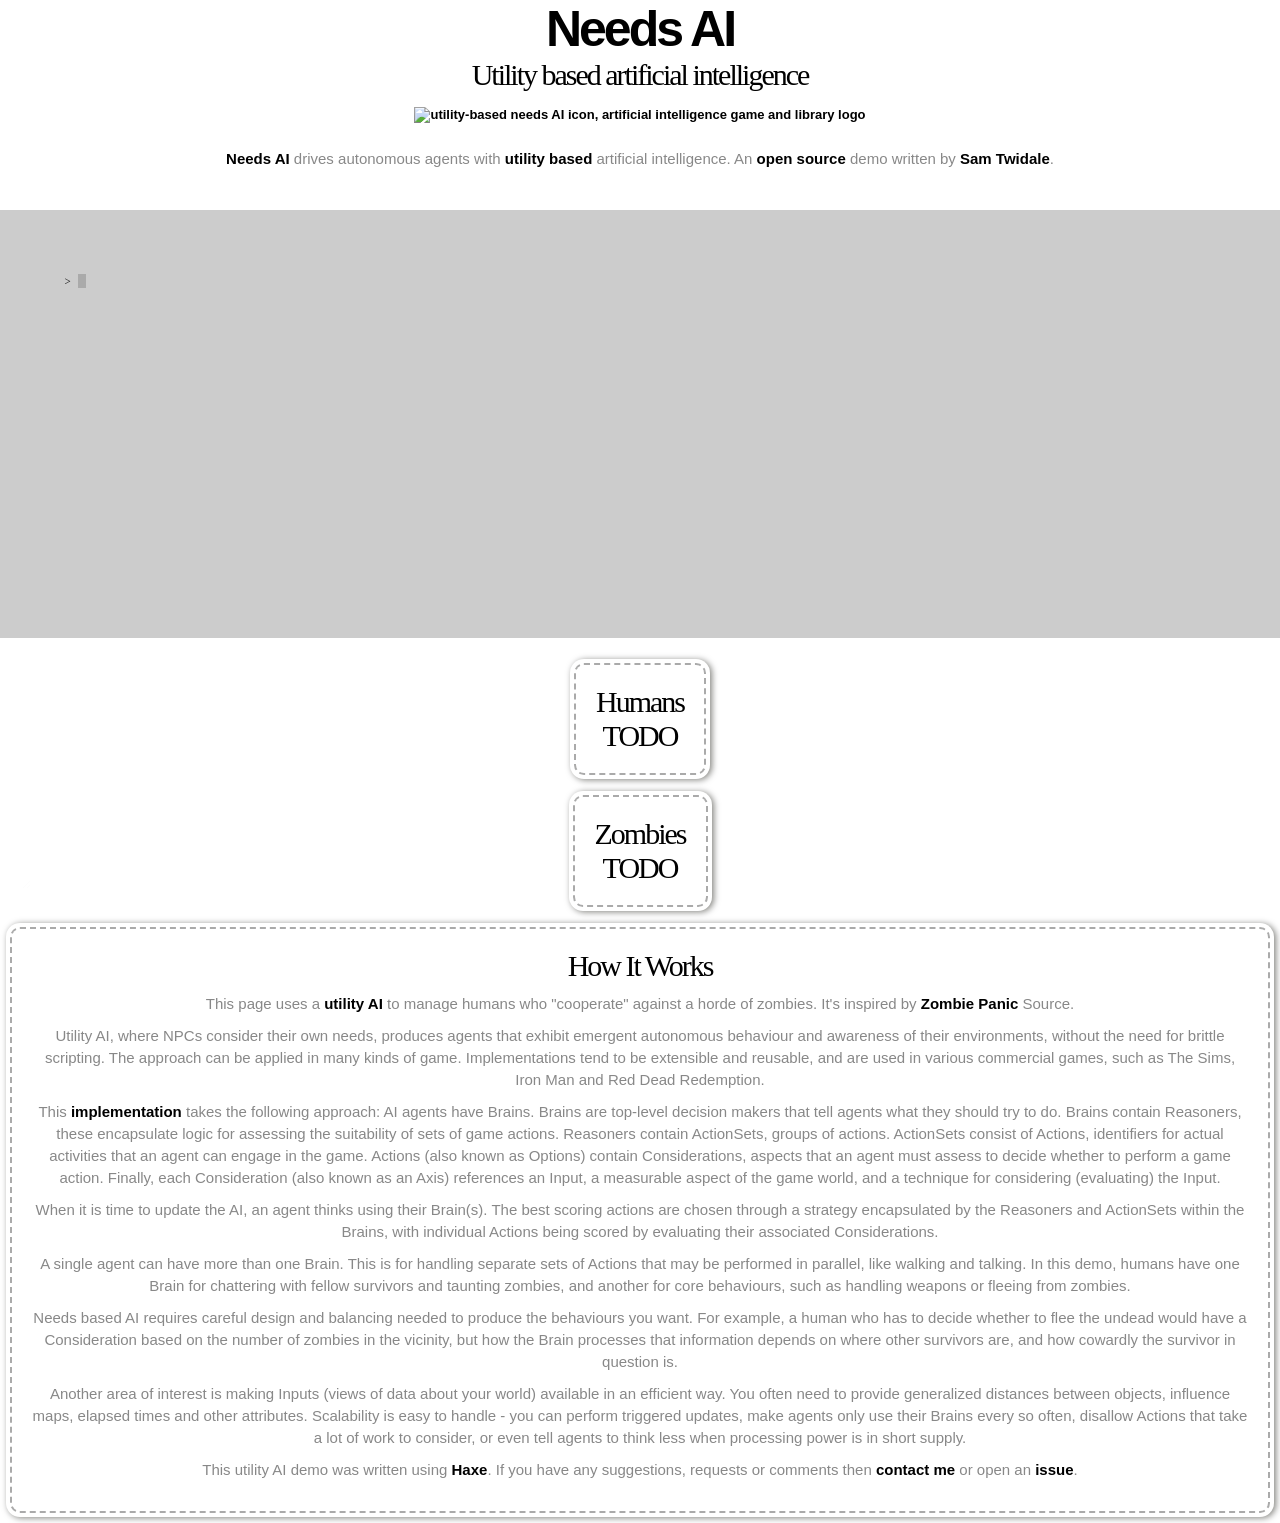
==== bin/index.html @ 3d84d8d5 "Add name generation, console, ray picking, text labels, starting influence maps" ====
<!DOCTYPE html>
<html lang="en-GB" xmlns="http://www.w3.org/1999/xhtml">
	<head>
		<meta charset="UTF-8">
		<meta http-equiv="X-UA-Compatible" content="IE=edge">
		<meta name="viewport" content="width=device-width,user-scalable=yes,initial-scale=1,maximum-scale=1">
		<title>Needs AI - Utility Artificial Intelligence Demo With Utility-Driven Agents</title>
		<meta name="author" content="Sam Twidale">
		<meta name="description" content="This utility based artificial intelligence game drives autonomous agents using utility-theory based logic.">
		<meta name="keywords" content="artificial intelligence, AI, utility, utility theory, needs-based, needs AI, IAUS, utility systems">
		<meta name="subject" content="Utility Based AI">
		<meta name="robots" content="index, follow">
		<link rel="canonical" href="https://www.samcodes.co.uk/project/needs-ai/" />
		<meta property="og:title" content="Needs AI - Utility Based AI Demo">
		<meta property="og:description" content="Demo that animates autonomous agents using utility-theory based AI">
		<meta property="og:site_name" content="Samcodes">
		<meta name="twitter:title" content="Needs AI - Utility Based AI Demo">
		<meta name="twitter:description" content="Demo that animates autonomous agents using utility-theory based AI">
		<link rel="icon" type="image/x-icon" href="icon/favicon.png">
		<link rel="apple-touch-icon-precomposed" type="image/x-icon" href="icon/apple-touch-icon-precomposed.png">
		<!--[if IE]><link rel="shortcut icon" type="image/x-icon" href="icon/favicon.ico"><![endif]-->
		<link rel="stylesheet" type="text/css" href="css/jquery.terminal.css">
		<link rel="stylesheet" type="text/css" href="css/style.min.css">
	</head>
	
	<body>
		<section id="header">
			<div class="inner">
				<h1>Needs AI</h1>
				<h2>Utility based artificial intelligence</h2>
				
				<a href="https://github.com/Tw1ddle/needs-ai" target="_blank">
					<img class="logo" src="https://github.com/Tw1ddle/needs-ai/blob/master/screenshots/logo.png?raw=true" alt="utility-based needs AI icon, artificial intelligence game and library logo">
				</a>
				
				<p><a href="https://github.com/Tw1ddle/needs-ai" target="_blank">Needs AI</a> drives autonomous agents with <a href="https://en.wikipedia.org/wiki/Utility_system" target="_blank">utility based</a> artificial intelligence. An <a href="https://github.com/Tw1ddle/needs-ai" target="_blank">open source</a> demo written by <a href="https://twitter.com/Sam_Twidale" target="_blank">Sam Twidale</a>.</p>
				
				<span id="game" oncontextmenu="return false;"></span>
				
			</div>
		</section>
		
		<br>
		
		<div id="console"></div>
		
		<br>
		
		<div class="container stitched">
			<h2 id="agents">Humans</h2>
			<h2>TODO</h2>
		</div>
		
		<br>
		
		<div class="container stitched">
			<h2 id="agents">Zombies</h2>
			<h2>TODO</h2>
		</div>
		
		<br>
		
		<div class="container stitched">
			<h2>How It Works</h2>
			<p>This page uses a <a href="https://en.wikipedia.org/wiki/Utility_system" target="_blank">utility AI</a> to manage humans who "cooperate" against a horde of zombies. It's inspired by <a href="https://en.wikipedia.org/wiki/Zombie_Panic!_Source" target="_blank">Zombie Panic</a> Source.</p>
			<p>Utility AI, where NPCs consider their own needs, produces agents that exhibit emergent autonomous behaviour and awareness of their environments, without the need for brittle scripting. The approach can be applied in many kinds of game. Implementations tend to be extensible and reusable, and are used in various commercial games, such as The Sims, Iron Man and Red Dead Redemption.</p>
			<p>This <a href="https://github.com/Tw1ddle/needs-ai" target="_blank">implementation</a> takes the following approach: AI agents have Brains. Brains are top-level decision makers that tell agents what they should try to do. Brains contain Reasoners, these encapsulate logic for assessing the suitability of sets of game actions. Reasoners contain ActionSets, groups of actions. ActionSets consist of Actions, identifiers for actual activities that an agent can engage in the game. Actions (also known as Options) contain Considerations, aspects that an agent must assess to decide whether to perform a game action. Finally, each Consideration (also known as an Axis) references an Input, a measurable aspect of the game world, and a technique for considering (evaluating) the Input.</p>
			<p>When it is time to update the AI, an agent thinks using their Brain(s). The best scoring actions are chosen through a strategy encapsulated by the Reasoners and ActionSets within the Brains, with individual Actions being scored by evaluating their associated Considerations.</p>
			<p>A single agent can have more than one Brain. This is for handling separate sets of Actions that may be performed in parallel, like walking and talking. In this demo, humans have one Brain for chattering with fellow survivors and taunting zombies, and another for core behaviours, such as handling weapons or fleeing from zombies.</p>
			<p>Needs based AI requires careful design and balancing needed to produce the behaviours you want. For example, a human who has to decide whether to flee the undead would have a Consideration based on the number of zombies in the vicinity, but how the Brain processes that information depends on where other survivors are, and how cowardly the survivor in question is.</p>
			<p>Another area of interest is making Inputs (views of data about your world) available in an efficient way. You often need to provide generalized distances between objects, influence maps, elapsed times and other attributes. Scalability is easy to handle - you can perform triggered updates, make agents only use their Brains every so often, disallow Actions that take a lot of work to consider, or even tell agents to think less when processing power is in short supply.</p>
			<p>This utility AI demo was written using <a href="https://haxe.org/" target="_blank">Haxe</a>. If you have any suggestions, requests or comments then <a href="https://twitter.com/Sam_Twidale" target="_blank">contact me</a> or open an <a href="https://github.com/Tw1ddle/needs-ai" target="_blank">issue</a>.</p>
		</div>
		
		<script type="text/javascript" src="js/jquery.min.js"></script>
		<script type="text/javascript" src="js/jquery.mousewheel.min.js"></script>
		<script type="text/javascript" src="js/jquery.terminal.min.js"></script>
		<script>
			terminal = $('#console').terminal(function(command, term) {
				term.echo('');
			}, {
				greetings: false,
				name: 'dconsole',
				height: "300",
				prompt: '> ',
			});
			document.addEventListener('console_log', function(evt) {
				terminal.echo(evt.detail.data, {
					finalize: function(div) {
						div.css("color", "#" + evt.detail.color);
					}
				});
			});
		</script>
		<script type="text/javascript" src="js/three.min.js"></script>
		<script type="text/javascript" src="js/orbitcontrols.js"></script>
		<script type="text/javascript" src="js/d3.min.js"></script>
		<script type="text/javascript" src="js/game.js"></script>
	</body>
</html>
---- bin/css/style.min.css ----
@font-face {
    font-family: "runescapeuf";
    src: url("assets/fonts/runescape_uf.ttf");
}

#game {
    display: inline-block;
}

body {
    font-family: 'Open Sans', sans-serif;
    background-color: #000000;
    color: #000000;
    font-size: 13px;
}
html, body, div, span, applet, object, iframe, h1, h2, h3, h4, h5, h6, p, blockquote, pre, a, abbr, acronym, address, big, cite, code, del, dfn, em, font, ins, kbd, q, s, samp, small, strike, strong, sub, sup, tt, var, b, u, i, center, dl, dt, dd, ol, ul, li, fieldset, form, label, legend, table, caption, tbody, tfoot, thead, tr, th, td {
    background: transparent;
    border: 0;
    margin: 0;
    padding: 0;
    vertical-align: baseline;
    outline: 0;
}
h1 {
    font: 600 50px "Open Sans", sans-serif;
    letter-spacing: -3px;
    margin-bottom: 0px;
}
h2 {
    font: 400 30px "Open Sans";
    letter-spacing: -2px;
}
h3 {
    font: 600 20px "Open Sans";
    letter-spacing: -1px;
}
p {
    font-family: "Open Sans", sans-serif;
    font-size: 15px;
    line-height: 22px;
    color: #888888;
    margin: 10px 0;
}
a {
    color: #000000;
    font-weight: 600;
    text-decoration: none;
}
p a {
    color: #000000;
    text-decoration: none;
}
html {
	user-select: none;
	-moz-user-select: none;
	-khtml-user-select: none;
	-ms-user-select: none;
	-webkit-user-select: none;
	-o-user-select: none;
}
li {
	user-select: text;
	-moz-user-select: text;
	-khtml-user-select: text;
	-ms-user-select: text;
	-webkit-user-select: text;
	-o-user-select: text;
}
img {
    max-width:90%;
}

.red, .green, .blue, .black, .orange {
    margin: 20px;
    width: 200px;
    display: inline-block;
}
.red .noUi-base {
    background: #c0392b;
}
.green .noUi-base {
    background: #27ae60;
}
.blue .noUi-base {
    background: #2980b9;
}
.black .noUi-connect {
    background: #000000;
}
.orange .noUi-base {
    background: #ffa500;
}
.verticalslider {
    height: 50px;
}

.stitched {
    padding: 20px;
    margin: 10px;
    background: #ffffff;
    color: #000000;
    font-size: 21px;
    font-weight: bold;
    line-height: 1.3em;
    border: 2px dashed #aaa;
    border-radius: 10px;
    box-shadow: 0 0 0 4px #ffffff, 2px 1px 6px 4px rgba(10, 10, 0, 0.5);
    font-weight: normal;
    display: inline-block;
}

input, textarea {
    padding: 9px;
    margin: 10px;
    border: solid 1px #E5E5E5;
    outline: 0;
    width: 150px;
    background: #FFFFFF url('bg_form.png') left top repeat-x;
    background: -webkit-gradient(linear, left top, left 25, from(#FFFFFF), color-stop(4%, #EEEEEE), to(#FFFFFF));
    background: -moz-linear-gradient(top, #FFFFFF, #EEEEEE 1px, #FFFFFF 25px);
    box-shadow: rgba(0,0,0, 0.1) 0px 0px 8px;
    -moz-box-shadow: rgba(0,0,0, 0.1) 0px 0px 8px;
    -webkit-box-shadow: rgba(0,0,0, 0.1) 0px 0px 8px;
}
input:hover, textarea:hover, input:focus, textarea:focus {
    border-color: #C9C9C9;
    -webkit-box-shadow: rgba(0, 0, 0, 0.15) 0px 0px 8px;
}
label {
    margin-left: 10px;
    color: #999999;
}
body {
    text-align: center;
    background-color: #ffffff;
}
select {
    padding: 9px;
    margin: 10px;
    border: solid 1px #E5E5E5;
    outline: 0;
    width: 240px;
    background: #FFFFFF url('bg_form.png') left top repeat-x;
    background: -webkit-gradient(linear, left top, left 25, from(#FFFFFF), color-stop(4%, #EEEEEE), to(#FFFFFF));
    background: -moz-linear-gradient(top, #FFFFFF, #EEEEEE 1px, #FFFFFF 25px);
    box-shadow: rgba(0,0,0, 0.1) 0px 0px 8px;
    -moz-box-shadow: rgba(0,0,0, 0.1) 0px 0px 8px;
    -webkit-box-shadow: rgba(0,0,0, 0.1) 0px 0px 8px;
}

.button {
    margin: 10px;
    -moz-box-shadow:inset 0px 1px 0px 0px #ffffff;
    -webkit-box-shadow:inset 0px 1px 0px 0px #ffffff;
    box-shadow:inset 0px 1px 0px 0px #ffffff;
    background:-webkit-gradient(linear, left top, left bottom, color-stop(0.05, #ffffff), color-stop(1, #f6f6f6));
    background:-moz-linear-gradient(top, #ffffff 5%, #f6f6f6 100%);
    background:-webkit-linear-gradient(top, #ffffff 5%, #f6f6f6 100%);
    background:-o-linear-gradient(top, #ffffff 5%, #f6f6f6 100%);
    background:-ms-linear-gradient(top, #ffffff 5%, #f6f6f6 100%);
    background:linear-gradient(to bottom, #ffffff 5%, #f6f6f6 100%);
    background-color:#ffffff;
    -moz-border-radius:6px;
    -webkit-border-radius:6px;
    border-radius:6px;
    border:1px solid #dcdcdc;
    display:inline-block;
    cursor:pointer;
    color:#666666;
    font-size:15px;
    font-weight:bold;
    padding:6px 24px;
    text-decoration:none;
    text-shadow:0px 1px 0px #ffffff;
}
.button:hover {
    background:-webkit-gradient(linear, left top, left bottom, color-stop(0.05, #f6f6f6), color-stop(1, #ffffff));
    background:-moz-linear-gradient(top, #f6f6f6 5%, #ffffff 100%);
    background:-webkit-linear-gradient(top, #f6f6f6 5%, #ffffff 100%);
    background:-o-linear-gradient(top, #f6f6f6 5%, #ffffff 100%);
    background:-ms-linear-gradient(top, #f6f6f6 5%, #ffffff 100%);
    background:linear-gradient(to bottom, #f6f6f6 5%, #ffffff 100%);
    background-color:#f6f6f6;
}
.button:active {
    position:relative;
    top:1px;
}

.sliders {
    margin: 20px;
}
.textboxes {
    margin: 20px;
}

#accordion #check-1 {
    display: none;
}
#accordion label {
    background: #ffffff;
    border-radius: .25em;
    cursor: pointer;
    display: block;
    margin-bottom: .125em;
    padding: .25em 1em;
    z-index: 20;
}
#accordion label:hover {
    color: #000000;
}
#accordion input:checked + label {
    background: #ffffff;
    border-bottom-right-radius: 0;
    border-bottom-left-radius: 0;
    margin-bottom: 0;
}
#accordion .settings {
    background: #ffffff;
    height:0px;
    overflow:hidden;
    z-index:10;
}
#accordion .settings p {
    padding: 1em;
}
#accordion input:checked .settings {
}
#accordion input:checked ~ .settings {
    height: auto;
}

.container {
    display: inline-block;
    margin: 10px;
}

a:hover {
    color: #555555;
}

.tooltip {
    display: block;
    position: absolute;
    border: 1px solid #D9D9D9;
    font: 400 12px/12px Arial;
    border-radius: 3px;
    background: #fff;
    top: 43px;
    padding: 5px;
    left: -9px;
    text-align: center;
    width: 50px;
}

.logo {
    margin: 15px;
}

.xaxis path {
	fill: none;
	stroke: #000;
	shape-rendering: crispEdges
}
.xaxis .axis-label {
	font-size: 10px
}
.yaxis path {
	fill: none;
	stroke: #000;
	shape-rendering: crispEdges
}
.yaxis .axis-label {
	font-size: 10px
}
.title {
	font-weight: bold;
	font-size: 10px
}
.tick {
	font-weight: bold;
	font-size: 10px
}
.tick line {
	stroke: gray;
	opacity: 0.6
}

#graphs {
	display: block;
	text-align: center
}
#graphs_container {
	text-align: center
}

.textlabel {
	color: #000000;
	font-family: "Fira Mono", Monaco, "Andale Mono", "Lucida Console", "Bitstream Vera Sans Mono", "Courier New", Courier, monospace;
	margin: -5px 0 0 15px;
	pointer-events:none;
	zIndex: 1;
	width: 100px;
	height: 100px;
	position: absolute;
}
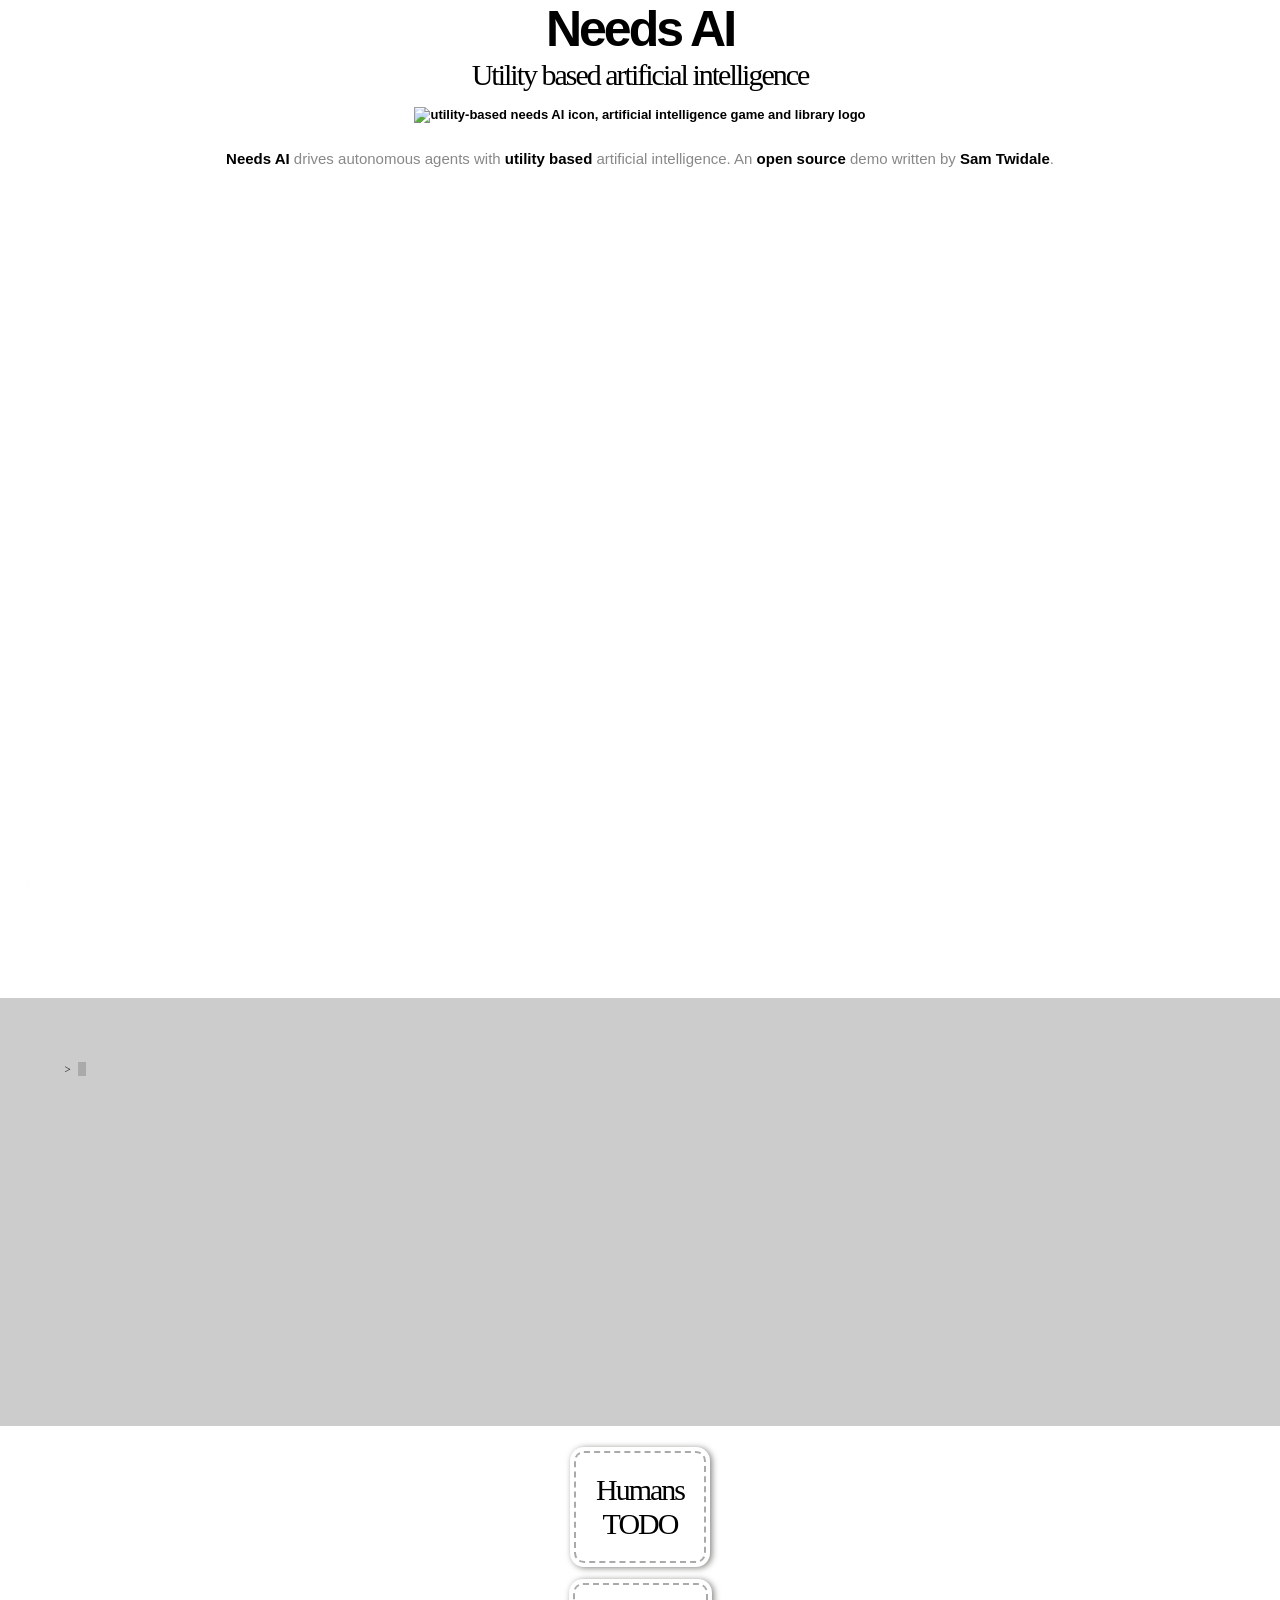
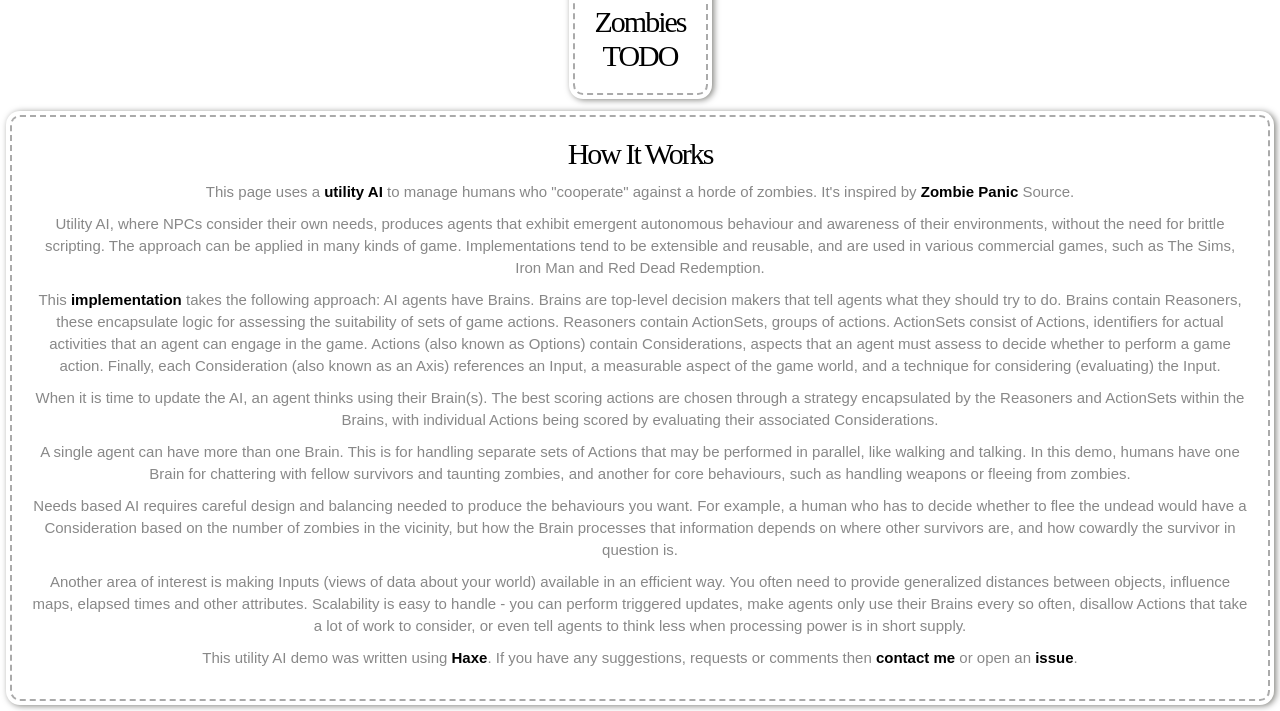
==== commit 6c107516: "Fix text labels css, capitalize names" ====
--- a/bin/index.html
+++ b/bin/index.html
@@ -34,12 +34,15 @@
 				</a>
 				
 				<p><a href="https://github.com/Tw1ddle/needs-ai" target="_blank">Needs AI</a> drives autonomous agents with <a href="https://en.wikipedia.org/wiki/Utility_system" target="_blank">utility based</a> artificial intelligence. An <a href="https://github.com/Tw1ddle/needs-ai" target="_blank">open source</a> demo written by <a href="https://twitter.com/Sam_Twidale" target="_blank">Sam Twidale</a>.</p>
-				
-				<span id="game" oncontextmenu="return false;"></span>
-				
 			</div>
 		</section>
 		
+		<br>
+		
+		<div id="game_wrapper">
+			<span id="game" oncontextmenu="return false;"></span>
+		</div>
+				
 		<br>
 		
 		<div id="console"></div>
--- a/bin/css/style.min.css
+++ b/bin/css/style.min.css
@@ -1,10 +1,6 @@
 @font-face {
     font-family: "runescapeuf";
-    src: url("assets/fonts/runescape_uf.ttf");
-}
-
-#game {
-    display: inline-block;
+    src: local("../assets/fonts/runescape_uf.woff"), url("../assets/fonts/runescape_uf.woff") format('woff');
 }
 
 body {
@@ -294,13 +290,29 @@
 	text-align: center
 }
 
+#game_wrapper {
+	display: inline-block;
+	padding: 0;
+	margin: 0;
+}
+
+#game {
+    display: inline-block;
+	position: relative;
+	width: 800px;
+	height: 800px;
+}
+
 .textlabel {
-	color: #000000;
-	font-family: "Fira Mono", Monaco, "Andale Mono", "Lucida Console", "Bitstream Vera Sans Mono", "Courier New", Courier, monospace;
-	margin: -5px 0 0 15px;
+	display: inline-block;
+	font-size: 24px;
+	color: #ffff00;
+	font-family: 'runescapeuf', Fallback, sans-serif;
+	text-shadow: 2px 2px 2px #000;
 	pointer-events:none;
 	zIndex: 1;
-	width: 100px;
-	height: 100px;
+	width: auto;
+	height: auto;
 	position: absolute;
+	text-align: center;
 }
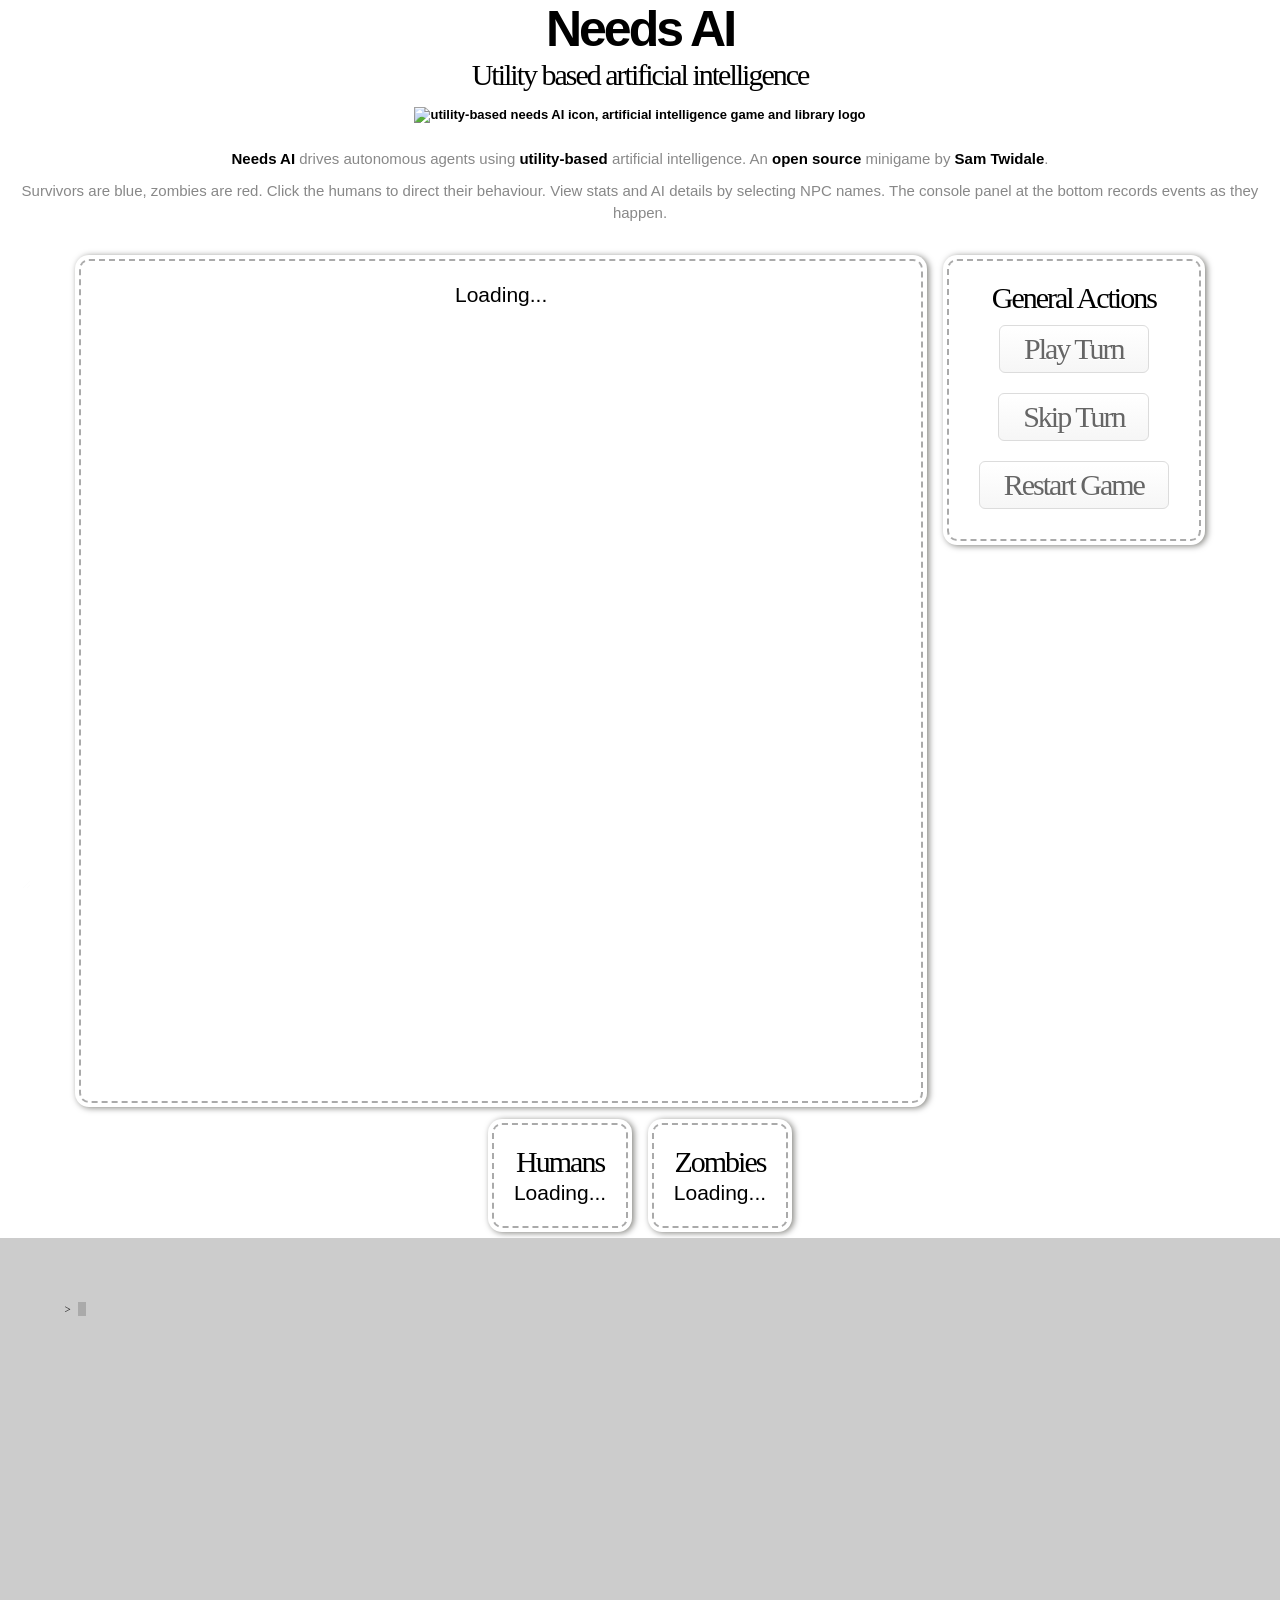
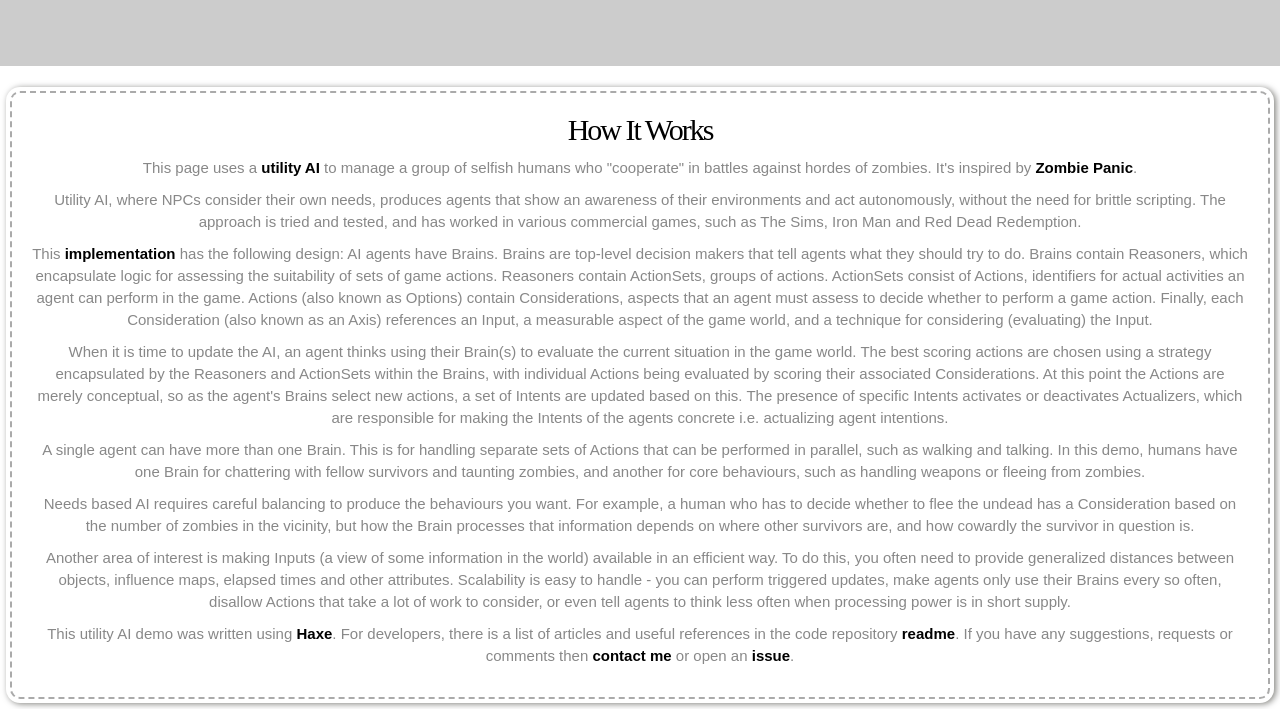
==== commit 5d28916a: "Start making game manually stepped/turn-based, add intents/actualizers for actually performing actio" ====
--- a/bin/index.html
+++ b/bin/index.html
@@ -4,7 +4,7 @@
 		<meta charset="UTF-8">
 		<meta http-equiv="X-UA-Compatible" content="IE=edge">
 		<meta name="viewport" content="width=device-width,user-scalable=yes,initial-scale=1,maximum-scale=1">
-		<title>Needs AI - Utility Artificial Intelligence Demo With Utility-Driven Agents</title>
+		<title>Needs AI - Utility Artificial Intelligence Demo Using Utility-Driven Agents</title>
 		<meta name="author" content="Sam Twidale">
 		<meta name="description" content="This utility based artificial intelligence game drives autonomous agents using utility-theory based logic.">
 		<meta name="keywords" content="artificial intelligence, AI, utility, utility theory, needs-based, needs AI, IAUS, utility systems">
@@ -33,14 +33,51 @@
 					<img class="logo" src="https://github.com/Tw1ddle/needs-ai/blob/master/screenshots/logo.png?raw=true" alt="utility-based needs AI icon, artificial intelligence game and library logo">
 				</a>
 				
-				<p><a href="https://github.com/Tw1ddle/needs-ai" target="_blank">Needs AI</a> drives autonomous agents with <a href="https://en.wikipedia.org/wiki/Utility_system" target="_blank">utility based</a> artificial intelligence. An <a href="https://github.com/Tw1ddle/needs-ai" target="_blank">open source</a> demo written by <a href="https://twitter.com/Sam_Twidale" target="_blank">Sam Twidale</a>.</p>
+				<p><a href="https://github.com/Tw1ddle/needs-ai" target="_blank">Needs AI</a> drives autonomous agents using <a href="https://en.wikipedia.org/wiki/Utility_system" target="_blank">utility-based</a> artificial intelligence. An <a href="https://github.com/Tw1ddle/needs-ai" target="_blank">open source</a> minigame by <a href="https://twitter.com/Sam_Twidale" target="_blank">Sam Twidale</a>.</p>
+				
+				<p>Survivors are blue, zombies are red. Click the humans to direct their behaviour. View stats and AI details by selecting NPC names. The console panel at the bottom records events as they happen.</p>
 			</div>
 		</section>
 		
 		<br>
 		
-		<div id="game_wrapper">
-			<span id="game" oncontextmenu="return false;"></span>
+		<div class="container stitched">
+			<div id="game_wrapper">
+				<span id="game" oncontextmenu="return false;">Loading...</span>
+			</div>
+		</div>
+		
+		<div class="container stitched topaligned">
+			<h2>General Actions</h2>
+			
+			<a class="button" id="playturn">
+			    <h2>Play Turn</h2>
+			</a>
+			
+			<br>
+		
+			<a class="button" id="skipturn">
+				<h2>Skip Turn</h2>
+			</a>
+			
+			<br>
+			
+			<a class="button" id="restartgame">
+				<h2>Restart Game</h2>
+			</a>
+			
+		</div>
+			
+		<br>
+		
+		<div class="container stitched topaligned">
+			<h2>Humans</h2>
+			<div id="humanteaminfo">Loading...</div>
+		</div>
+		
+		<div class="container stitched topaligned">
+			<h2>Zombies</h2>
+			<div id="zombieteaminfo">Loading...</div>
 		</div>
 				
 		<br>
@@ -50,29 +87,15 @@
 		<br>
 		
 		<div class="container stitched">
-			<h2 id="agents">Humans</h2>
-			<h2>TODO</h2>
-		</div>
-		
-		<br>
-		
-		<div class="container stitched">
-			<h2 id="agents">Zombies</h2>
-			<h2>TODO</h2>
-		</div>
-		
-		<br>
-		
-		<div class="container stitched">
 			<h2>How It Works</h2>
-			<p>This page uses a <a href="https://en.wikipedia.org/wiki/Utility_system" target="_blank">utility AI</a> to manage humans who "cooperate" against a horde of zombies. It's inspired by <a href="https://en.wikipedia.org/wiki/Zombie_Panic!_Source" target="_blank">Zombie Panic</a> Source.</p>
-			<p>Utility AI, where NPCs consider their own needs, produces agents that exhibit emergent autonomous behaviour and awareness of their environments, without the need for brittle scripting. The approach can be applied in many kinds of game. Implementations tend to be extensible and reusable, and are used in various commercial games, such as The Sims, Iron Man and Red Dead Redemption.</p>
-			<p>This <a href="https://github.com/Tw1ddle/needs-ai" target="_blank">implementation</a> takes the following approach: AI agents have Brains. Brains are top-level decision makers that tell agents what they should try to do. Brains contain Reasoners, these encapsulate logic for assessing the suitability of sets of game actions. Reasoners contain ActionSets, groups of actions. ActionSets consist of Actions, identifiers for actual activities that an agent can engage in the game. Actions (also known as Options) contain Considerations, aspects that an agent must assess to decide whether to perform a game action. Finally, each Consideration (also known as an Axis) references an Input, a measurable aspect of the game world, and a technique for considering (evaluating) the Input.</p>
-			<p>When it is time to update the AI, an agent thinks using their Brain(s). The best scoring actions are chosen through a strategy encapsulated by the Reasoners and ActionSets within the Brains, with individual Actions being scored by evaluating their associated Considerations.</p>
-			<p>A single agent can have more than one Brain. This is for handling separate sets of Actions that may be performed in parallel, like walking and talking. In this demo, humans have one Brain for chattering with fellow survivors and taunting zombies, and another for core behaviours, such as handling weapons or fleeing from zombies.</p>
-			<p>Needs based AI requires careful design and balancing needed to produce the behaviours you want. For example, a human who has to decide whether to flee the undead would have a Consideration based on the number of zombies in the vicinity, but how the Brain processes that information depends on where other survivors are, and how cowardly the survivor in question is.</p>
-			<p>Another area of interest is making Inputs (views of data about your world) available in an efficient way. You often need to provide generalized distances between objects, influence maps, elapsed times and other attributes. Scalability is easy to handle - you can perform triggered updates, make agents only use their Brains every so often, disallow Actions that take a lot of work to consider, or even tell agents to think less when processing power is in short supply.</p>
-			<p>This utility AI demo was written using <a href="https://haxe.org/" target="_blank">Haxe</a>. If you have any suggestions, requests or comments then <a href="https://twitter.com/Sam_Twidale" target="_blank">contact me</a> or open an <a href="https://github.com/Tw1ddle/needs-ai" target="_blank">issue</a>.</p>
+			<p>This page uses a <a href="https://en.wikipedia.org/wiki/Utility_system" target="_blank">utility AI</a> to manage a group of selfish humans who "cooperate" in battles against hordes of zombies. It's inspired by <a href="https://en.wikipedia.org/wiki/Zombie_Panic!_Source" target="_blank">Zombie Panic</a>.</p>
+			<p>Utility AI, where NPCs consider their own needs, produces agents that show an awareness of their environments and act autonomously, without the need for brittle scripting. The approach is tried and tested, and has worked in various commercial games, such as The Sims, Iron Man and Red Dead Redemption.</p>
+			<p>This <a href="https://github.com/Tw1ddle/needs-ai" target="_blank">implementation</a> has the following design: AI agents have Brains. Brains are top-level decision makers that tell agents what they should try to do. Brains contain Reasoners, which encapsulate logic for assessing the suitability of sets of game actions. Reasoners contain ActionSets, groups of actions. ActionSets consist of Actions, identifiers for actual activities an agent can perform in the game. Actions (also known as Options) contain Considerations, aspects that an agent must assess to decide whether to perform a game action. Finally, each Consideration (also known as an Axis) references an Input, a measurable aspect of the game world, and a technique for considering (evaluating) the Input.</p>
+			<p>When it is time to update the AI, an agent thinks using their Brain(s) to evaluate the current situation in the game world. The best scoring actions are chosen using a strategy encapsulated by the Reasoners and ActionSets within the Brains, with individual Actions being evaluated by scoring their associated Considerations. At this point the Actions are merely conceptual, so as the agent's Brains select new actions, a set of Intents are updated based on this. The presence of specific Intents activates or deactivates Actualizers, which are responsible for making the Intents of the agents concrete i.e. actualizing agent intentions.</p>
+			<p>A single agent can have more than one Brain. This is for handling separate sets of Actions that can be performed in parallel, such as walking and talking. In this demo, humans have one Brain for chattering with fellow survivors and taunting zombies, and another for core behaviours, such as handling weapons or fleeing from zombies.</p>
+			<p>Needs based AI requires careful balancing to produce the behaviours you want. For example, a human who has to decide whether to flee the undead has a Consideration based on the number of zombies in the vicinity, but how the Brain processes that information depends on where other survivors are, and how cowardly the survivor in question is.</p>
+			<p>Another area of interest is making Inputs (a view of some information in the world) available in an efficient way. To do this, you often need to provide generalized distances between objects, influence maps, elapsed times and other attributes. Scalability is easy to handle - you can perform triggered updates, make agents only use their Brains every so often, disallow Actions that take a lot of work to consider, or even tell agents to think less often when processing power is in short supply.</p>
+			<p>This utility AI demo was written using <a href="https://haxe.org/" target="_blank">Haxe</a>. For developers, there is a list of articles and useful references in the code repository <a href="https://github.com/Tw1ddle/needs-ai-lib#references" target="_blank">readme</a>. If you have any suggestions, requests or comments then <a href="https://twitter.com/Sam_Twidale" target="_blank">contact me</a> or open an <a href="https://github.com/Tw1ddle/needs-ai" target="_blank">issue</a>.</p>
 		</div>
 		
 		<script type="text/javascript" src="js/jquery.min.js"></script>
--- a/bin/css/style.min.css
+++ b/bin/css/style.min.css
@@ -315,4 +315,50 @@
 	height: auto;
 	position: absolute;
 	text-align: center;
+}
+
+.topaligned {
+	vertical-align: top;
+}
+
+/* Remove default bullets */
+/* Remove margins and padding from the parent ul */
+.npcviewlist {
+	list-style-type: none;
+	margin: 0;
+	padding-left: 5px;
+	text-align: left;
+}
+
+/* Style the caret/arrow */
+.npcviewlistcaret {
+	cursor: pointer; 
+	user-select: none; /* Prevent text selection */
+}
+
+/* Create the caret/arrow with a unicode, and style it */
+.npcviewlistcaret::before {
+	content: "\25B6";
+	color: black;
+	display: inline-block;
+	margin-right: 6px;
+}
+
+/* Rotate the caret/arrow icon when clicked on (using JavaScript) */
+.npcviewlistcaretdown::before {
+	transform: rotate(90deg); 
+}
+
+/* Hide the nested lists */
+.npcviewlistnested {
+	display: none;
+	list-style-type: none;
+	margin: 0;
+	padding-left: 5px;
+	text-align: left;
+}
+
+/* Show the nested list when the user clicks on the caret/arrow (with JavaScript) */
+.npcviewlistactive {
+	display: block;
 }
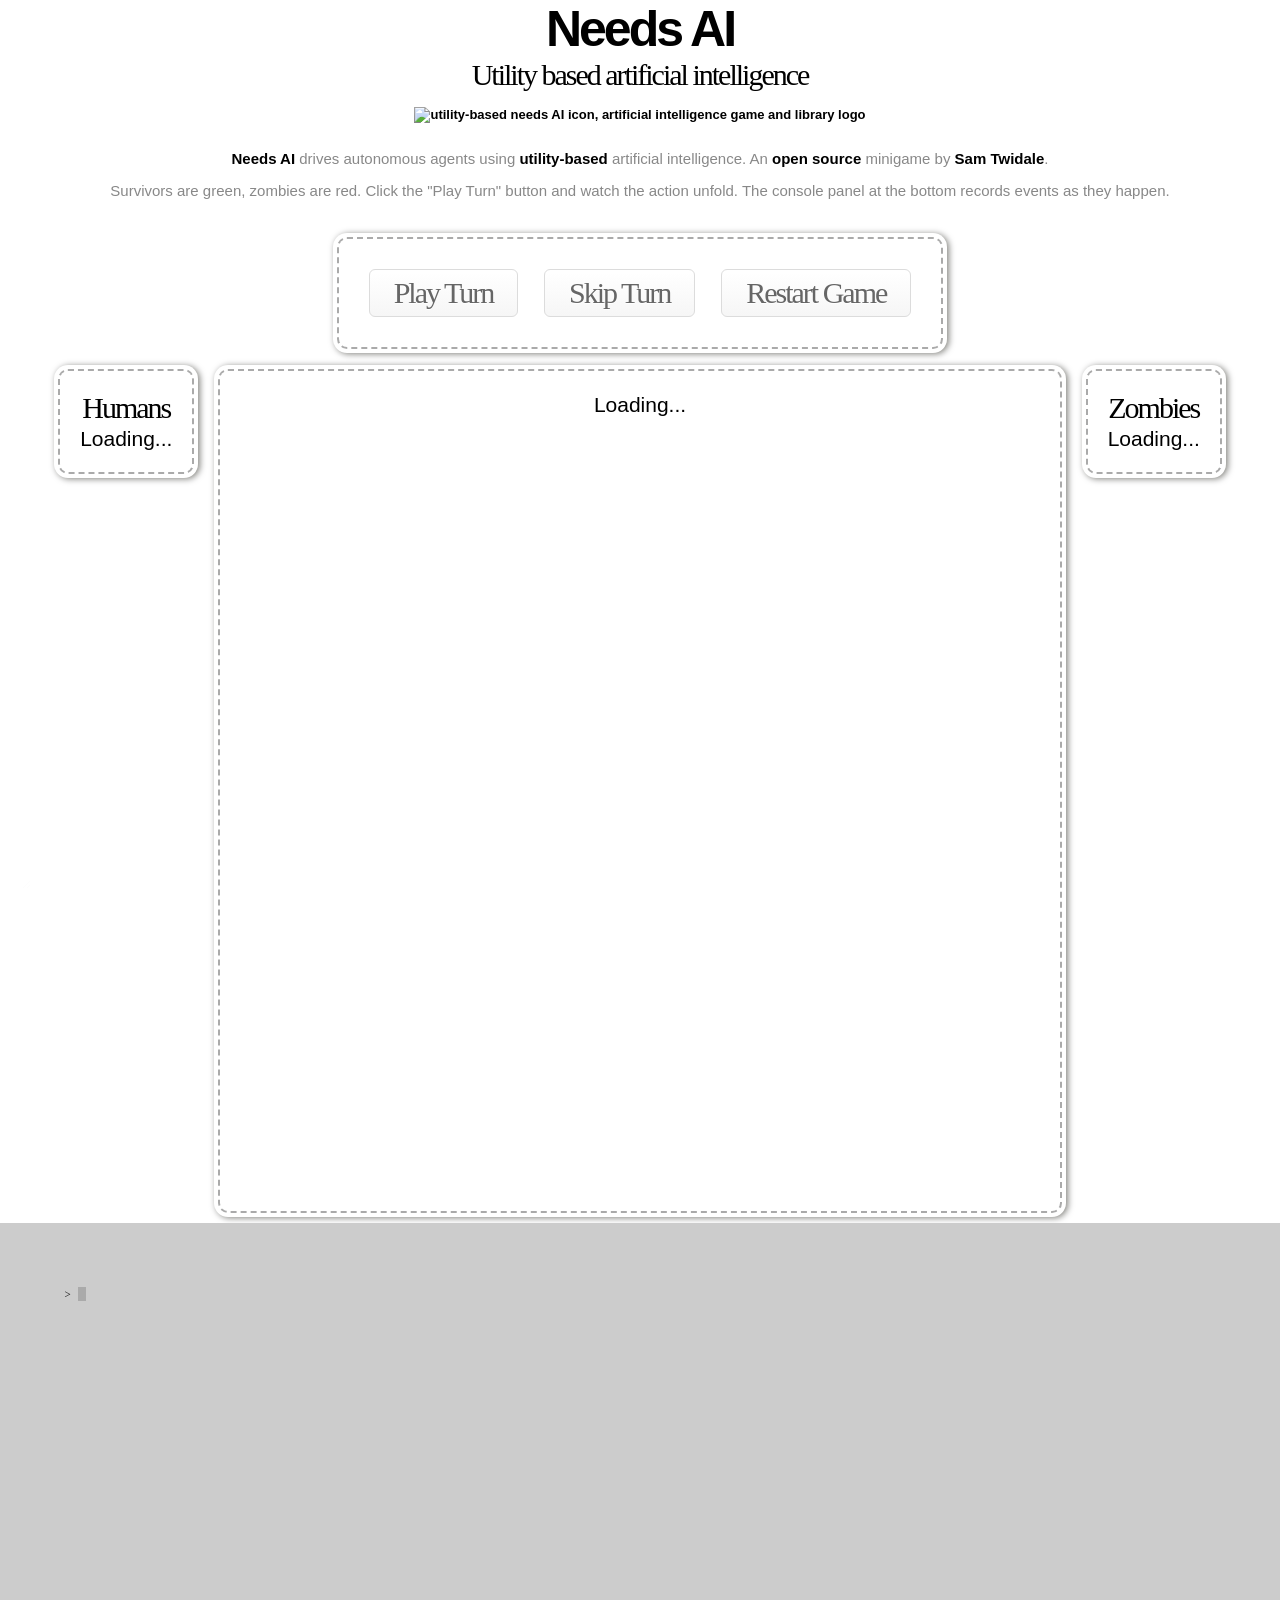
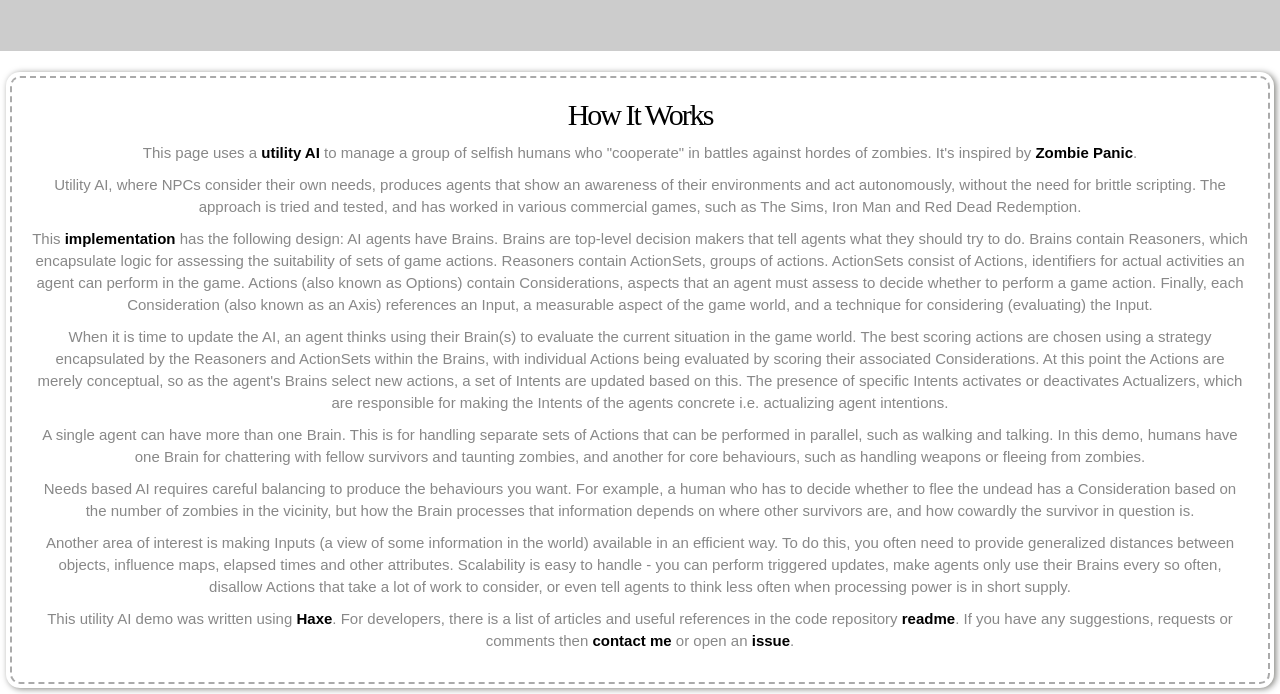
==== commit b062280d: "Start sketching out human attack actualizer, tweak UI, add shared instances for actualizers (since t" ====
--- a/bin/index.html
+++ b/bin/index.html
@@ -35,39 +35,28 @@
 				
 				<p><a href="https://github.com/Tw1ddle/needs-ai" target="_blank">Needs AI</a> drives autonomous agents using <a href="https://en.wikipedia.org/wiki/Utility_system" target="_blank">utility-based</a> artificial intelligence. An <a href="https://github.com/Tw1ddle/needs-ai" target="_blank">open source</a> minigame by <a href="https://twitter.com/Sam_Twidale" target="_blank">Sam Twidale</a>.</p>
 				
-				<p>Survivors are blue, zombies are red. Click the humans to direct their behaviour. View stats and AI details by selecting NPC names. The console panel at the bottom records events as they happen.</p>
+				<p>Survivors are green, zombies are red. Click the "Play Turn" button and watch the action unfold. The console panel at the bottom records events as they happen.</p>
 			</div>
 		</section>
 		
 		<br>
 		
-		<div class="container stitched">
-			<div id="game_wrapper">
-				<span id="game" oncontextmenu="return false;">Loading...</span>
-			</div>
-		</div>
-		
 		<div class="container stitched topaligned">
-			<h2>General Actions</h2>
 			
 			<a class="button" id="playturn">
 			    <h2>Play Turn</h2>
 			</a>
-			
-			<br>
 		
 			<a class="button" id="skipturn">
 				<h2>Skip Turn</h2>
 			</a>
-			
-			<br>
 			
 			<a class="button" id="restartgame">
 				<h2>Restart Game</h2>
 			</a>
 			
 		</div>
-			
+		
 		<br>
 		
 		<div class="container stitched topaligned">
@@ -75,6 +64,12 @@
 			<div id="humanteaminfo">Loading...</div>
 		</div>
 		
+		<div class="container stitched">
+			<div id="game_wrapper">
+				<span id="game" oncontextmenu="return false;">Loading...</span>
+			</div>
+		</div>
+			
 		<div class="container stitched topaligned">
 			<h2>Zombies</h2>
 			<div id="zombieteaminfo">Loading...</div>
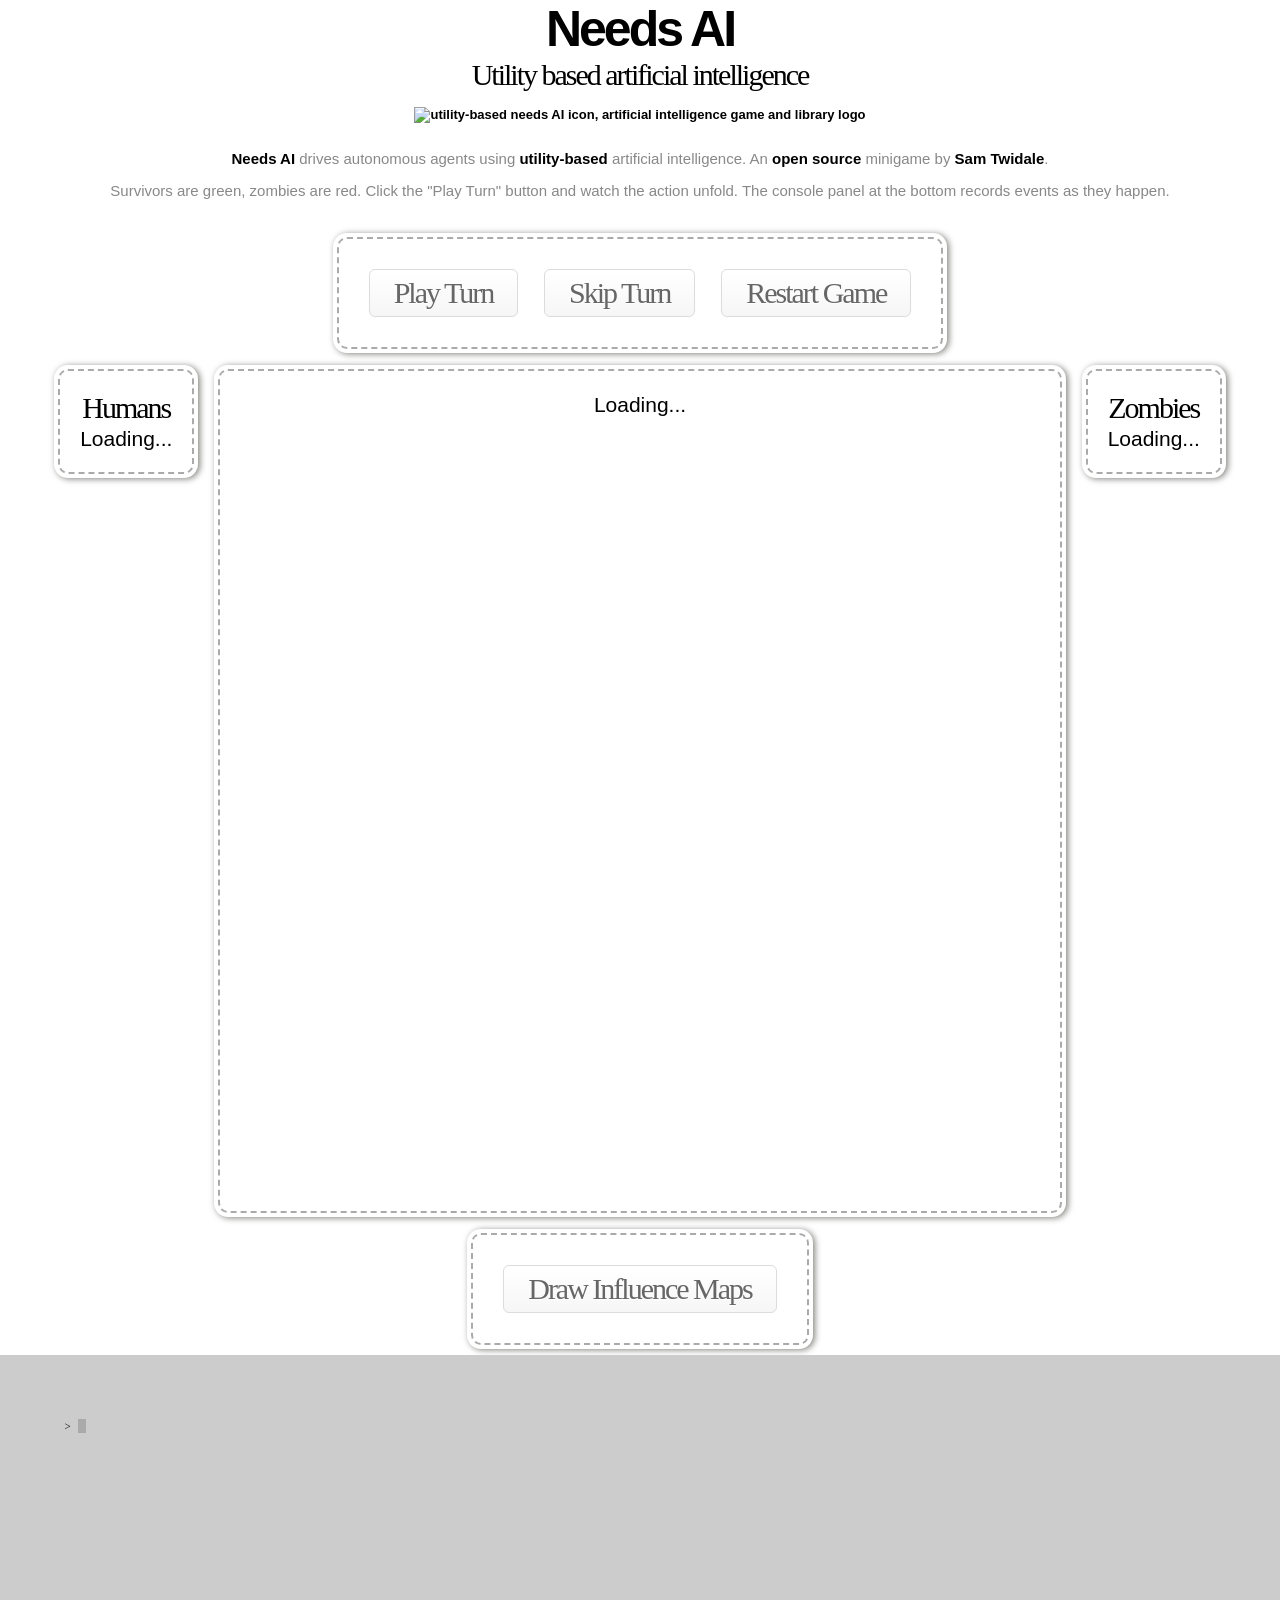
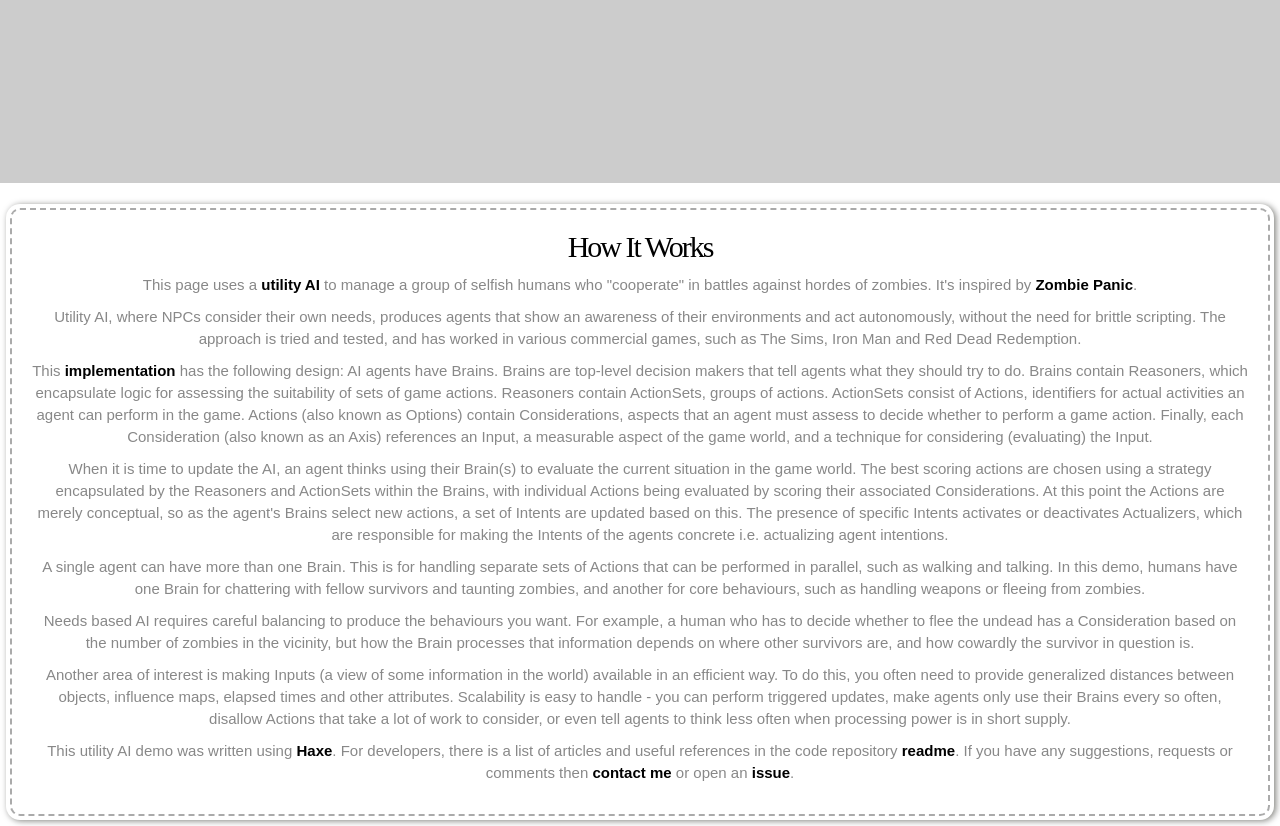
==== commit 92fab0a5: "Temporarily add dat.gui, start cutting down shaders" ====
--- a/bin/index.html
+++ b/bin/index.html
@@ -77,6 +77,16 @@
 				
 		<br>
 		
+		<div class="container stitched topaligned">
+			
+			<a class="button" id="toggleinfluencemaps">
+			    <h2>Draw Influence Maps</h2>
+			</a>
+		
+		</div>
+		
+		<br>
+		
 		<div id="console"></div>
 		
 		<br>
@@ -113,9 +123,11 @@
 				});
 			});
 		</script>
-		<script type="text/javascript" src="js/three.min.js"></script>
-		<script type="text/javascript" src="js/orbitcontrols.js"></script>
-		<script type="text/javascript" src="js/d3.min.js"></script>
-		<script type="text/javascript" src="js/game.js"></script>
+		<script src="js/dat.gui.min.js"></script>
+		<script src="js/three.min.js"></script>
+		<script src="js/BufferGeometryUtils.js"></script>
+		<script src="js/orbitcontrols.js"></script>
+		<script src="js/d3.min.js"></script>
+		<script src="js/game.js"></script>
 	</body>
 </html>
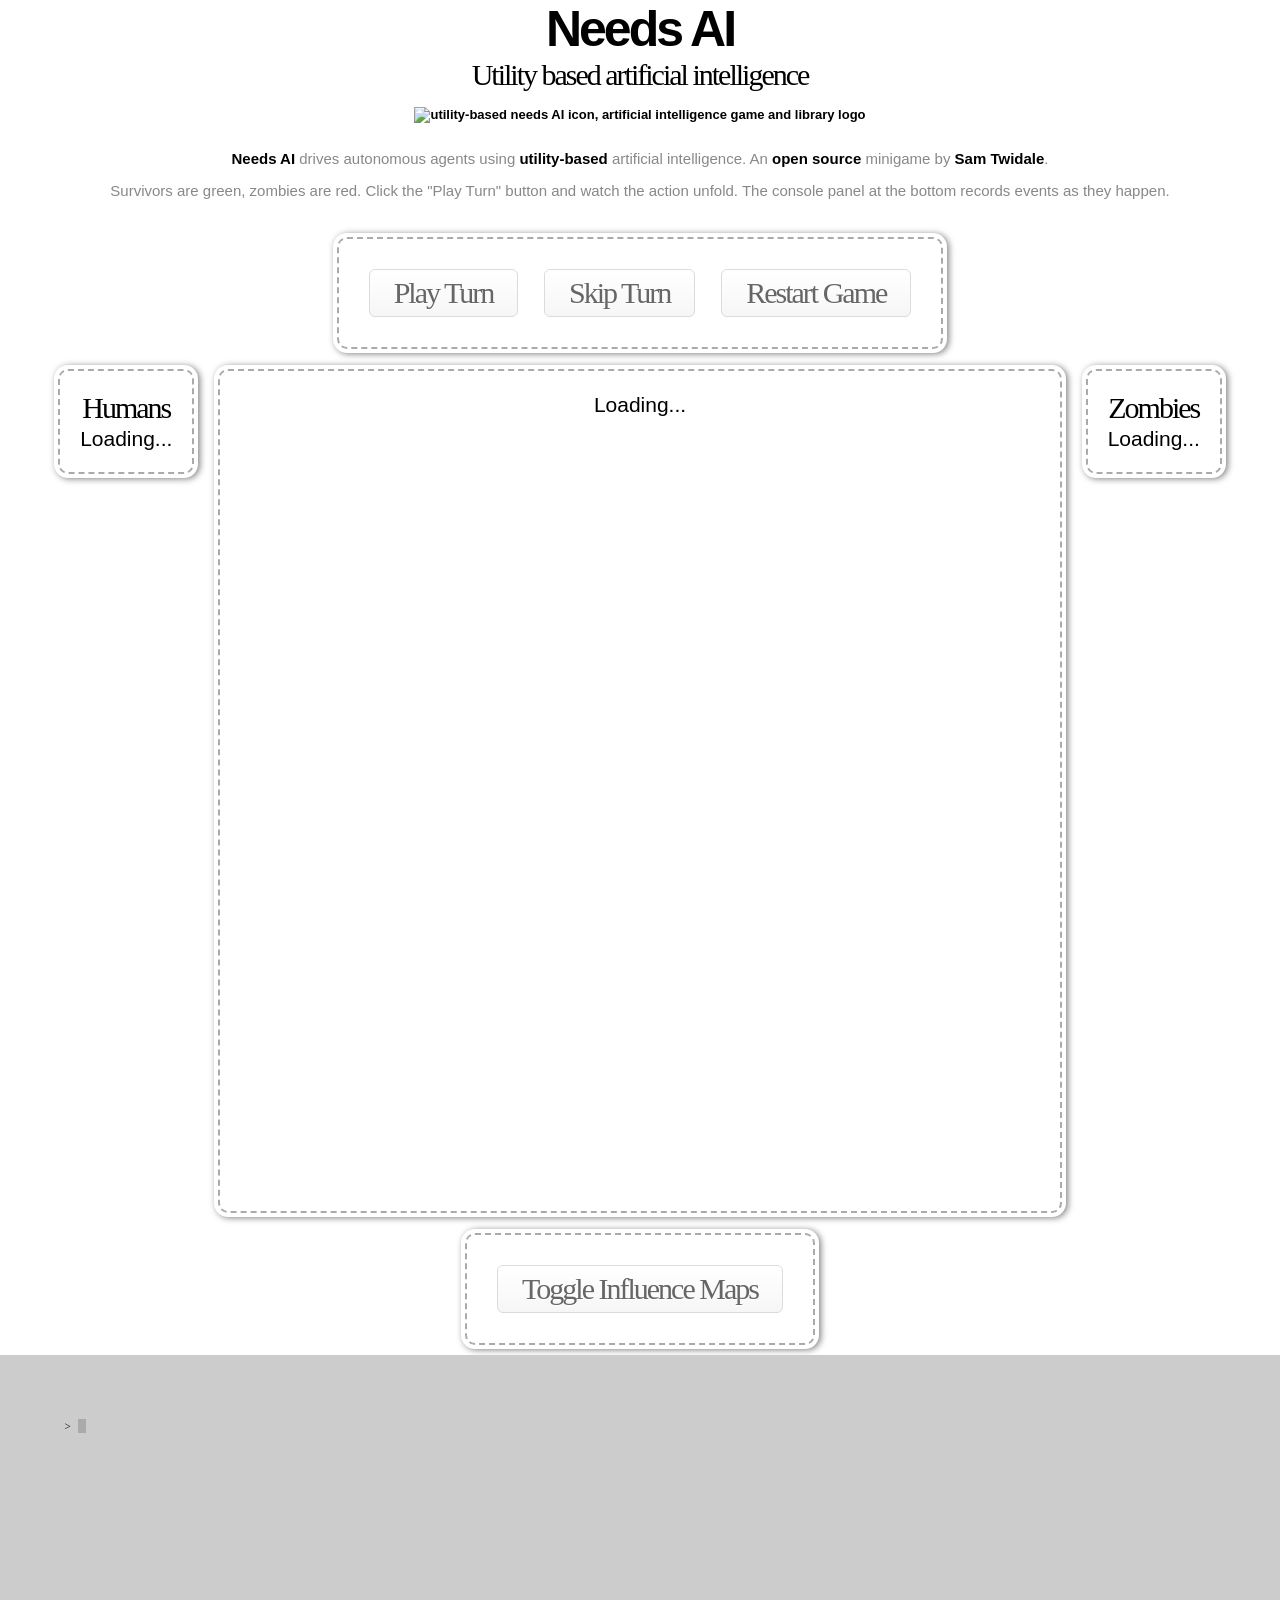
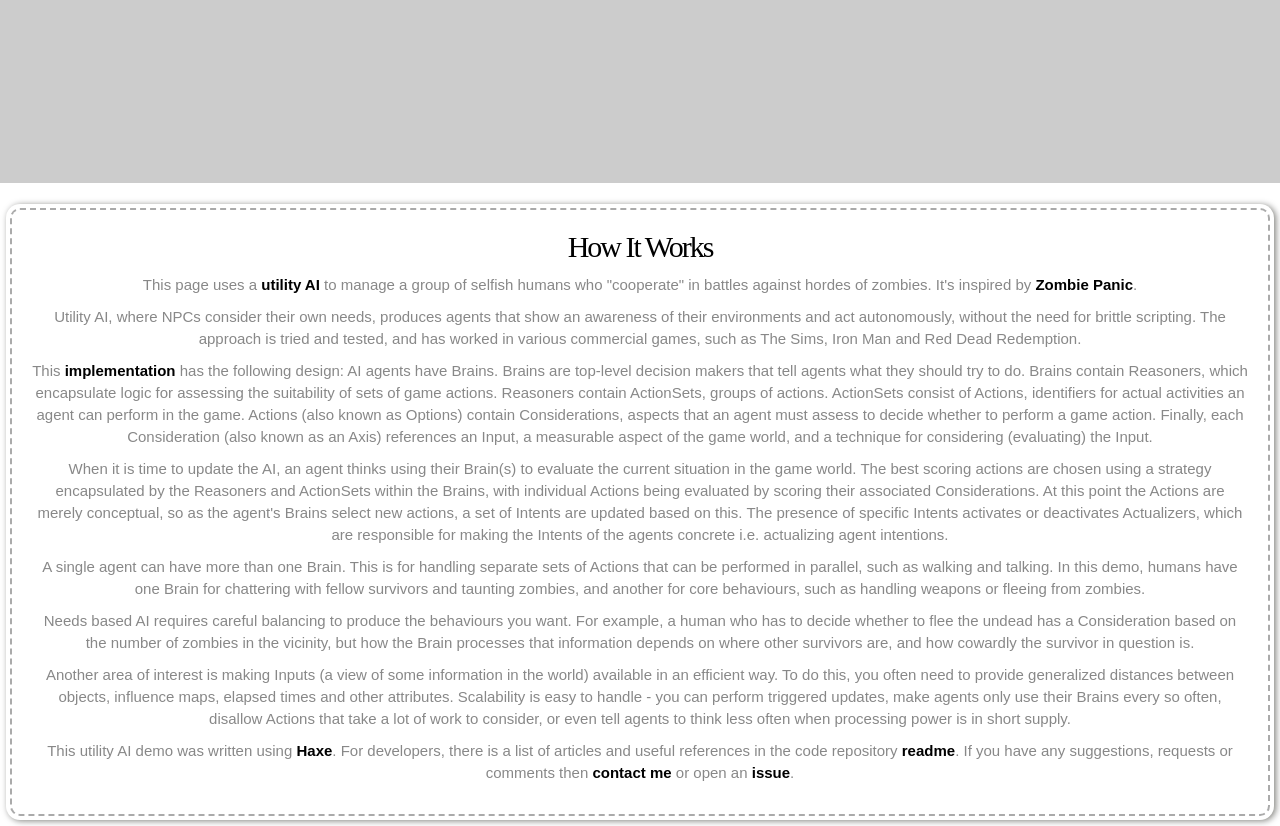
==== commit 6e695bbd: "More shader tweaks" ====
--- a/bin/index.html
+++ b/bin/index.html
@@ -80,7 +80,7 @@
 		<div class="container stitched topaligned">
 			
 			<a class="button" id="toggleinfluencemaps">
-			    <h2>Draw Influence Maps</h2>
+			    <h2>Toggle Influence Maps</h2>
 			</a>
 		
 		</div>
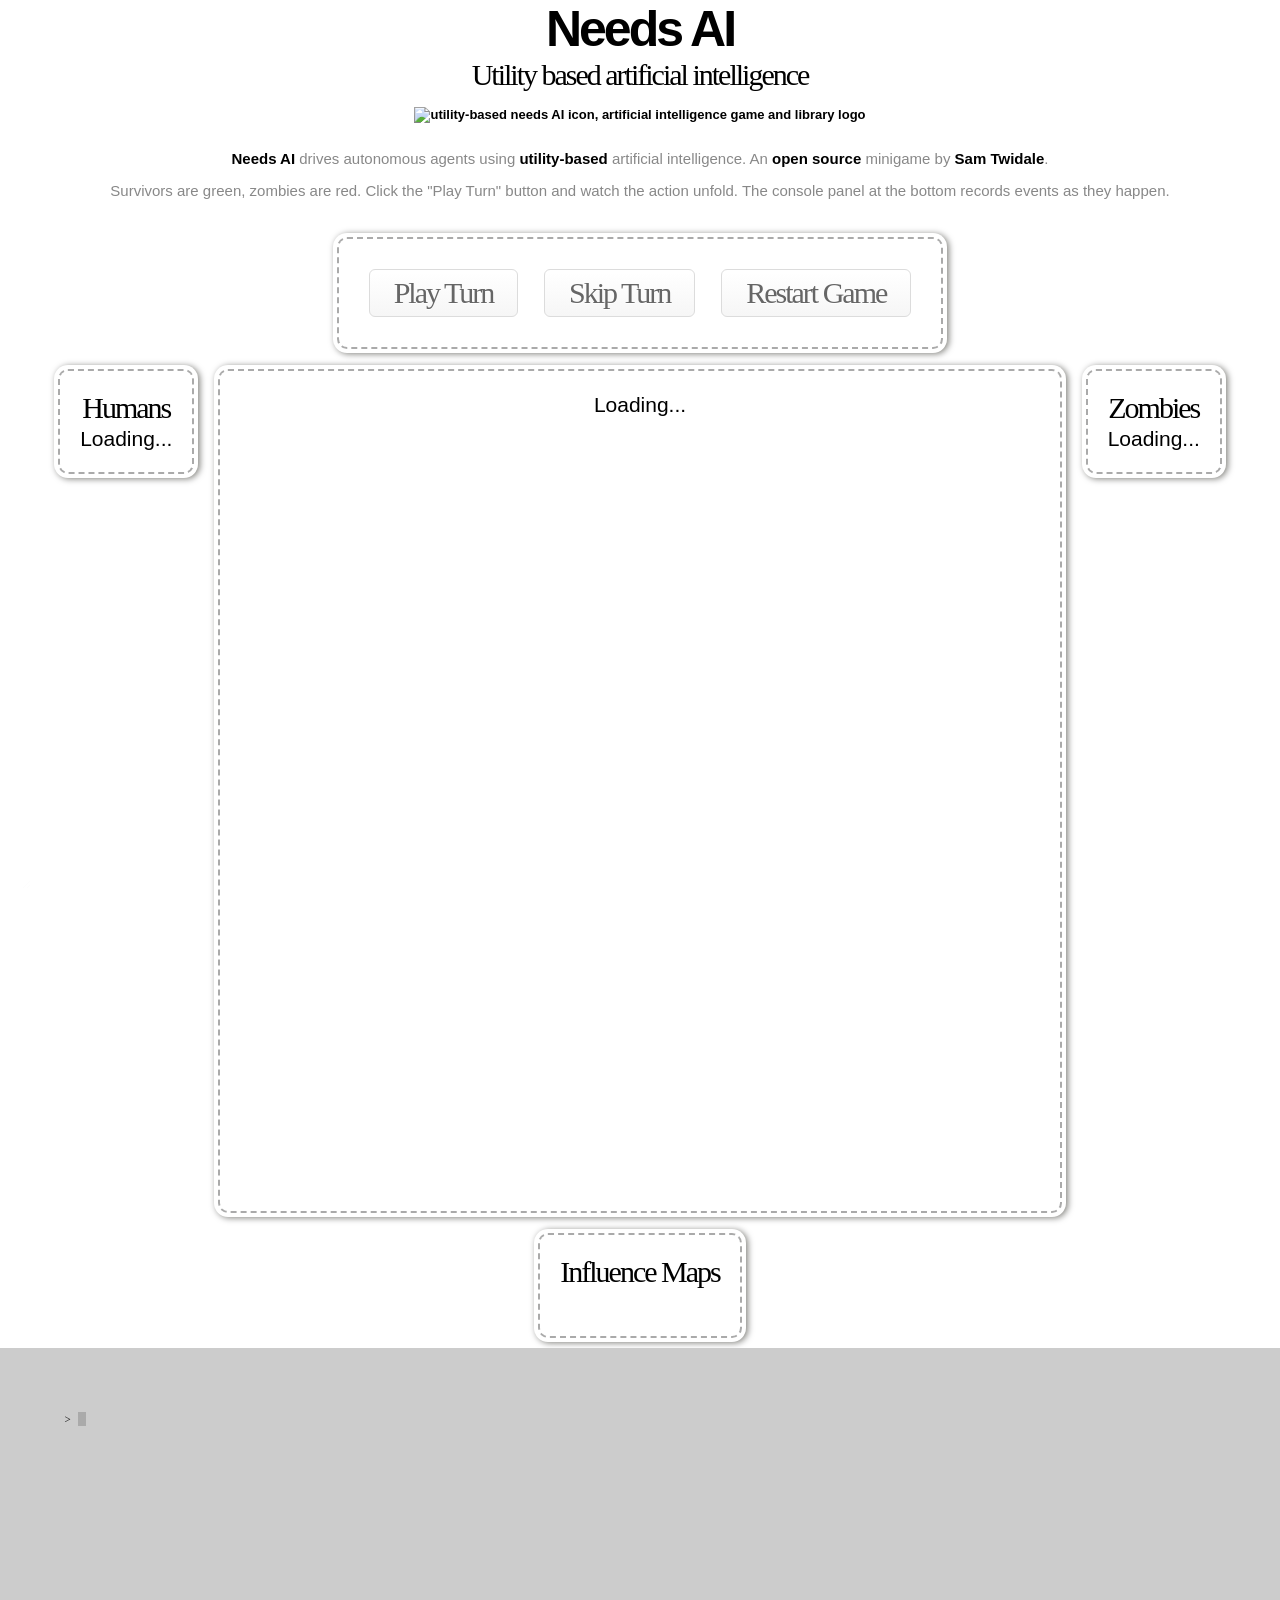
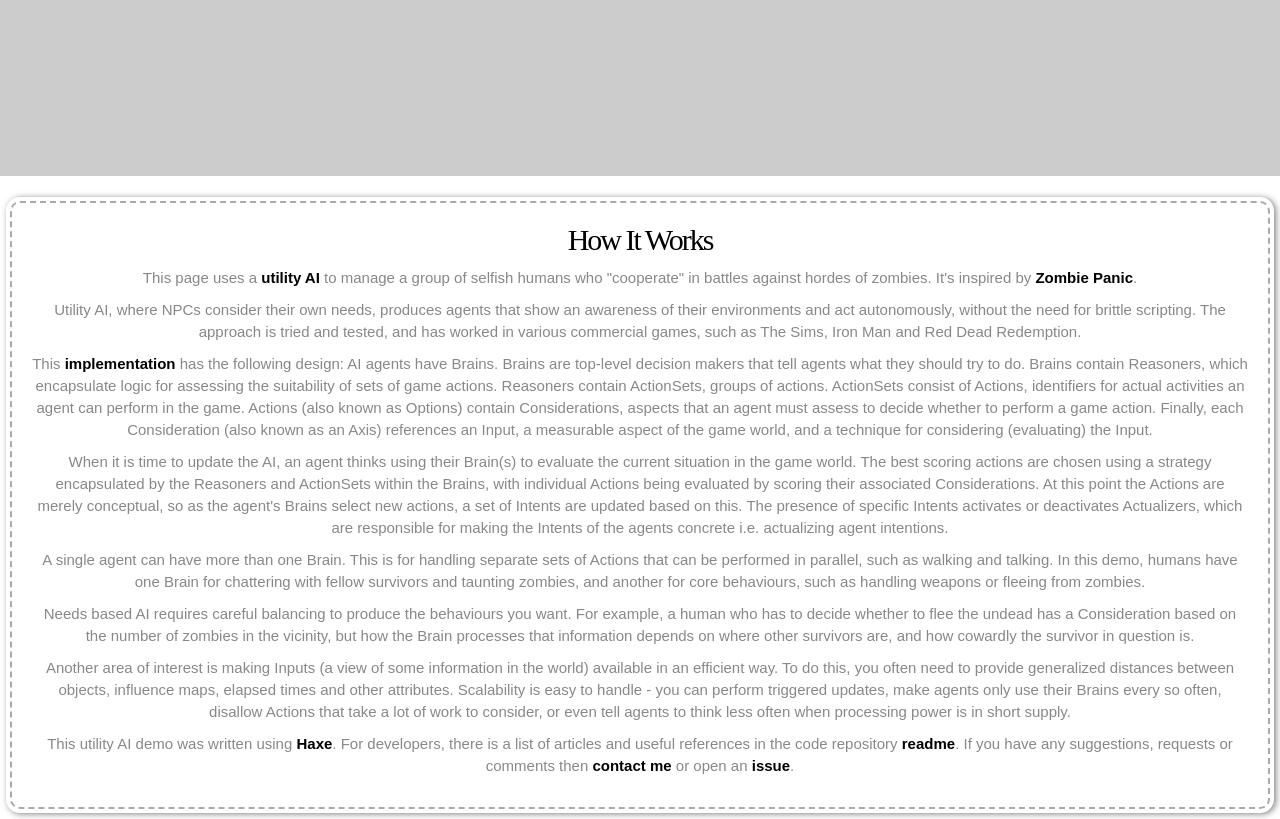
==== commit 6e1e6246: "Remove unused d3 dep, add button to hide + disable influence maps" ====
--- a/bin/index.html
+++ b/bin/index.html
@@ -77,11 +77,10 @@
 				
 		<br>
 		
-		<div class="container stitched topaligned">
+		<div class="container stitched topaligned" id="influencemapbuttoncontainer">
+			<h2>Influence Maps</h2>
 			
-			<a class="button" id="toggleinfluencemaps">
-			    <h2>Toggle Influence Maps</h2>
-			</a>
+			<br>
 		
 		</div>
 		
@@ -127,7 +126,6 @@
 		<script src="js/three.min.js"></script>
 		<script src="js/BufferGeometryUtils.js"></script>
 		<script src="js/orbitcontrols.js"></script>
-		<script src="js/d3.min.js"></script>
 		<script src="js/game.js"></script>
 	</body>
 </html>
